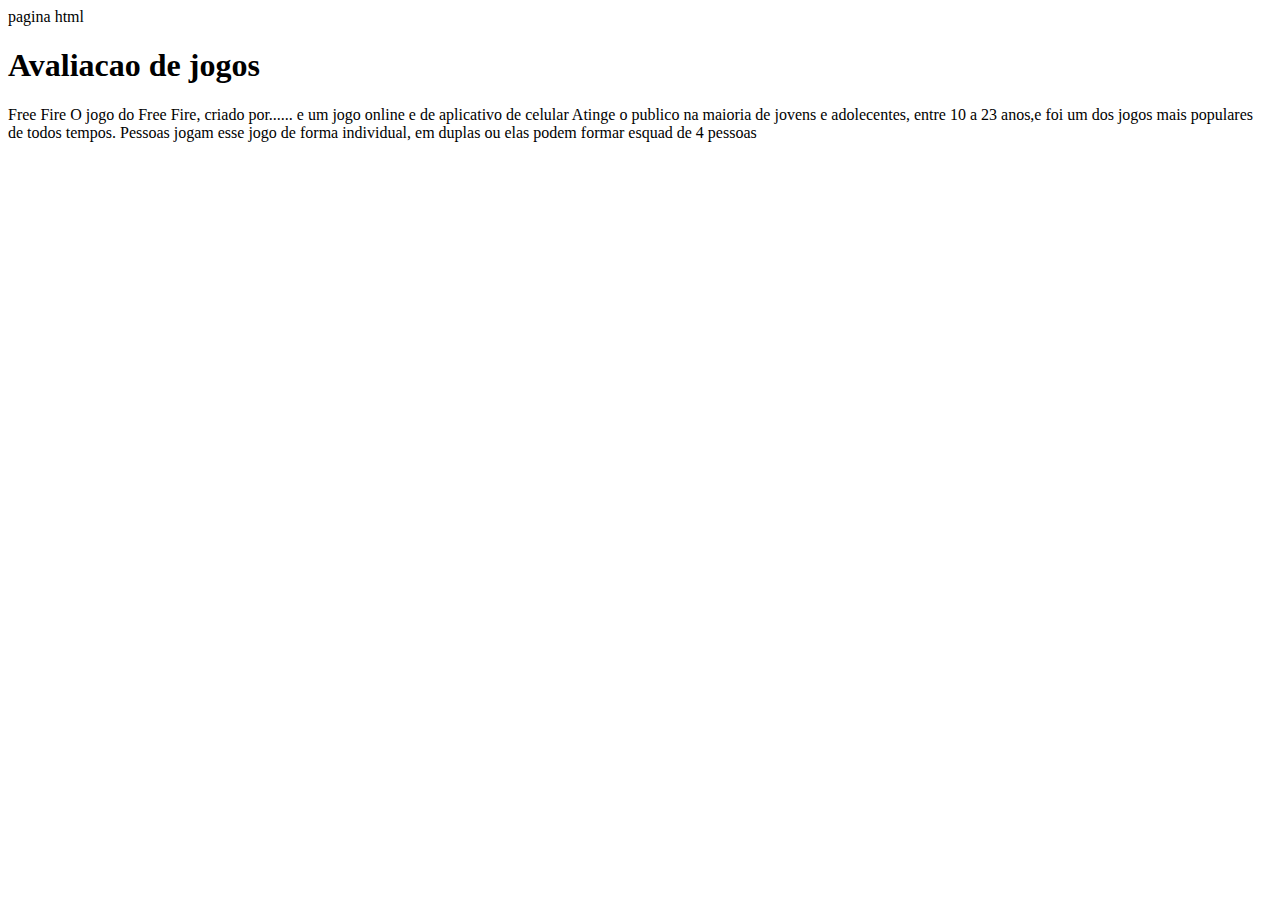
==== index.html @ ae79385b "conteudo" ====
<!DOCTYPE html> 

<html> 
<head>

<litle>pagina html</litle>

</head>
<bory>
     <h1>Avaliacao de jogos</h1>
     Free Fire 
     O jogo do Free Fire, criado por......  e um jogo online e de aplicativo de celular

     Atinge o publico na maioria de jovens e adolecentes, entre 10 a 23 anos,e foi um 
     dos jogos mais populares de todos tempos.


     Pessoas jogam esse jogo de forma individual, em duplas ou elas podem formar esquad de 4 pessoas
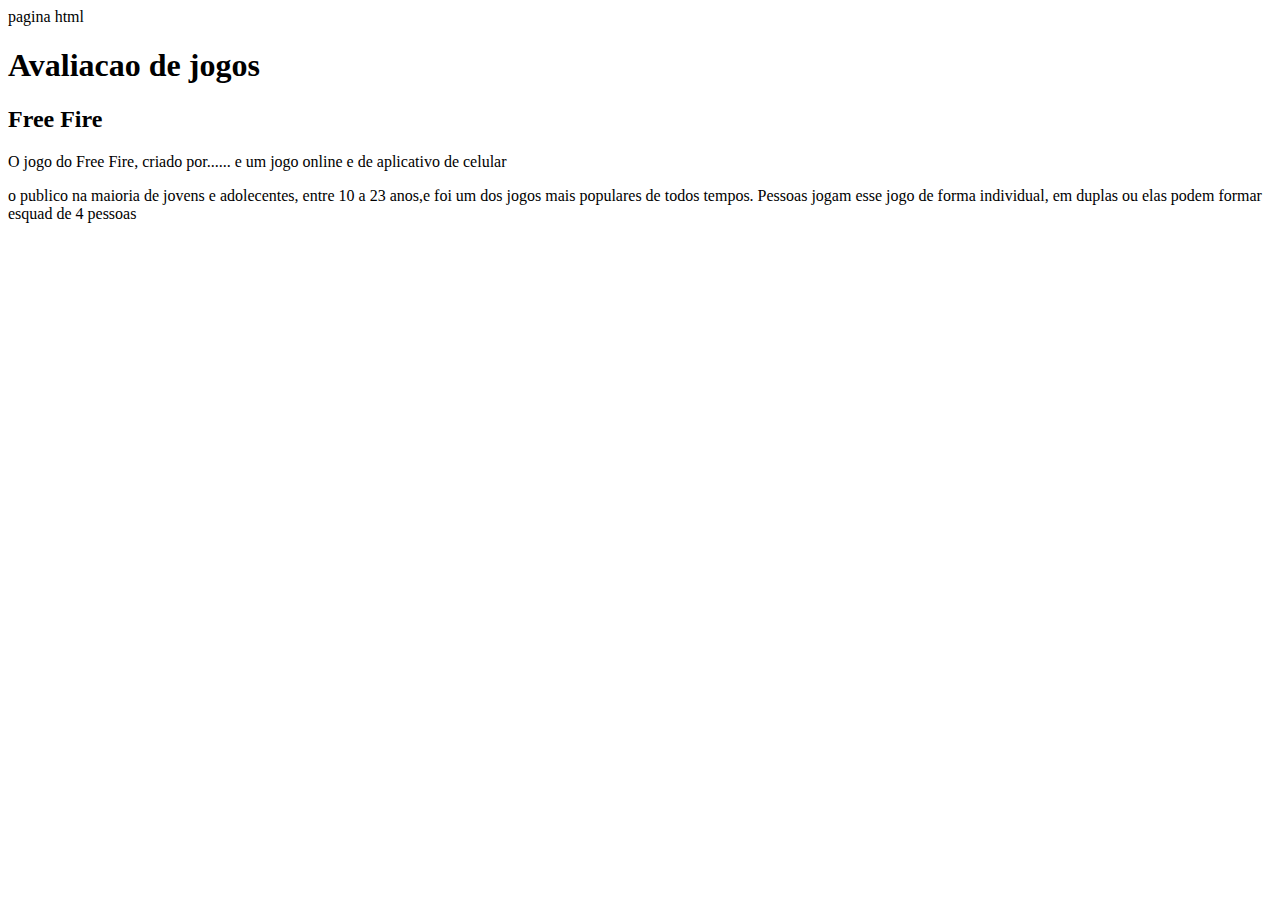
==== commit 12a1567d: "formatacao" ====
--- a/index.html
+++ b/index.html
@@ -8,10 +8,10 @@
 </head>
 <bory>
      <h1>Avaliacao de jogos</h1>
-     Free Fire 
-     O jogo do Free Fire, criado por......  e um jogo online e de aplicativo de celular
+      <h2>Free Fire</h2>
+       <p> O jogo do Free Fire, criado por......  e um jogo online e de aplicativo de celular
 
-     Atinge o publico na maioria de jovens e adolecentes, entre 10 a 23 anos,e foi um 
+       <p> o publico na maioria de jovens e adolecentes, entre 10 a 23 anos,e foi um 
      dos jogos mais populares de todos tempos.
 
 
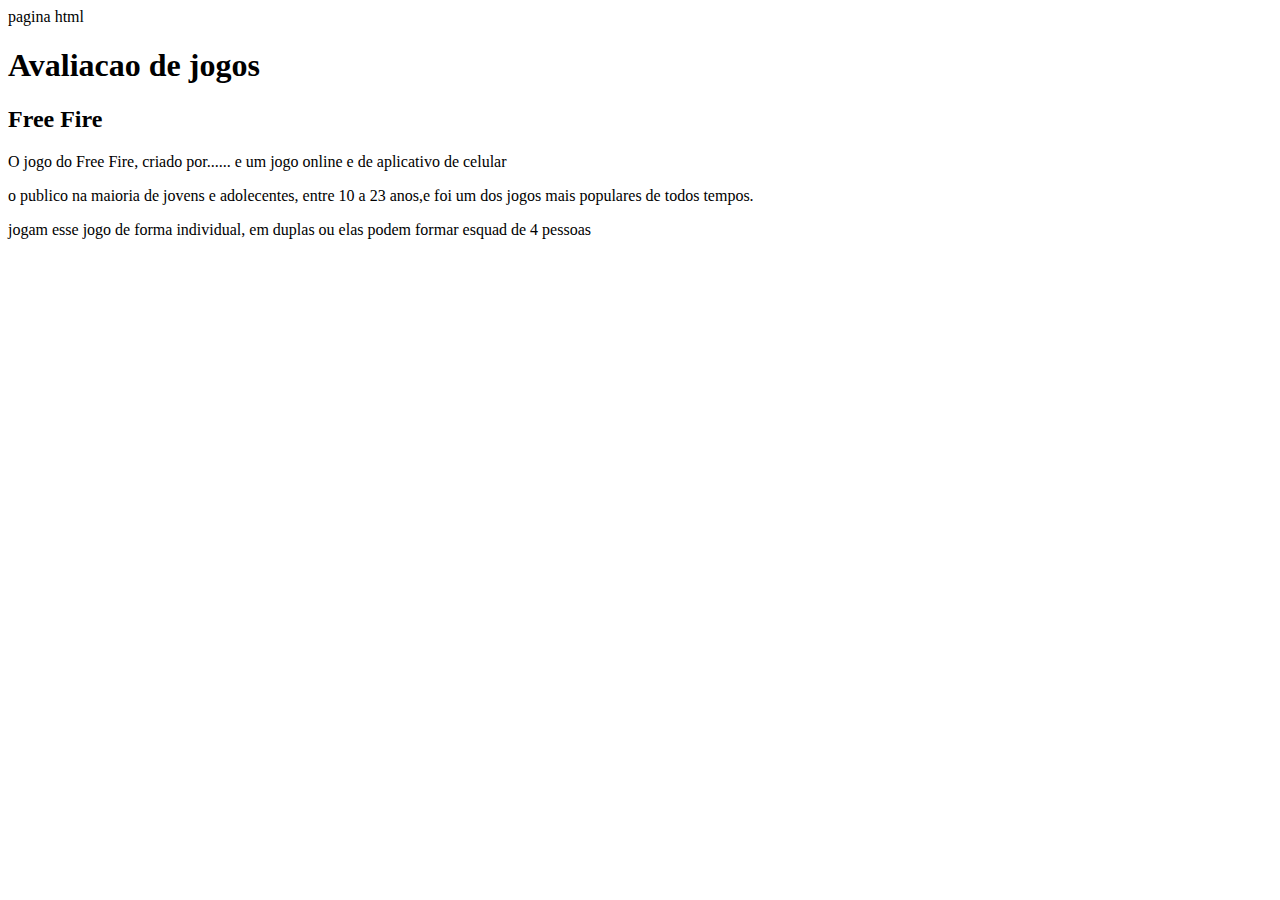
==== commit 170eb4f7: "formatacao" ====
--- a/index.html
+++ b/index.html
@@ -2,6 +2,10 @@
 
 <html> 
 <head>
+
+<link rel="stylesheet" href="style.css">
+<meta charset="utf-8">
+
 
 <litle>pagina html</litle>
 
@@ -15,4 +19,13 @@
      dos jogos mais populares de todos tempos.
 
 
-     Pessoas jogam esse jogo de forma individual, em duplas ou elas podem formar esquad de 4 pessoas 
+       <p> jogam esse jogo de forma individual, em duplas ou elas podem formar esquad de 4 pessoas </p>
+       </bory>
+
+
+
+
+
+
+</html>
+
--- a/style.css
+++ b/style.css
@@ -0,0 +1 @@
+body{blockground-color:pink }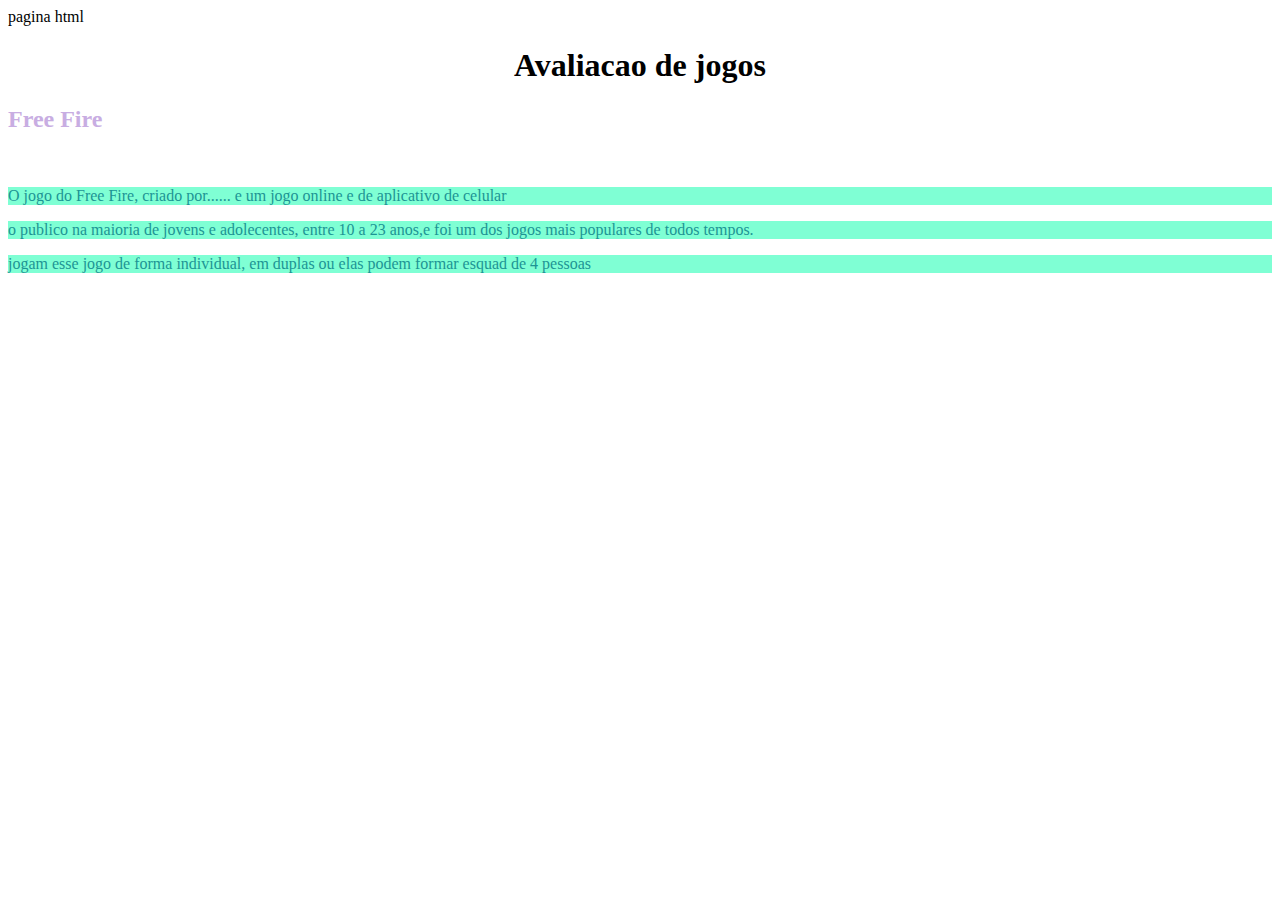
==== commit 65b49020: "inclui imagem" ====
--- a/index.html
+++ b/index.html
@@ -13,6 +13,7 @@
 <bory>
      <h1>Avaliacao de jogos</h1>
       <h2>Free Fire</h2>
+      <img ID="imagem1" scr="fire.jpg">
        <p> O jogo do Free Fire, criado por......  e um jogo online e de aplicativo de celular
 
        <p> o publico na maioria de jovens e adolecentes, entre 10 a 23 anos,e foi um 
--- a/style.css
+++ b/style.css
@@ -1 +1,6 @@
-body{blockground-color:pink }+body{blockground-color:rgb(128, 16, 34) }
+h1{text-align: center;}
+h2{color:rgb(200, 173, 226)}
+imagem1{width: 40%;}
+ p{background-color: aquamarine; text-align: justify; color: rgb(29, 148, 148); font-size: ; } 
+
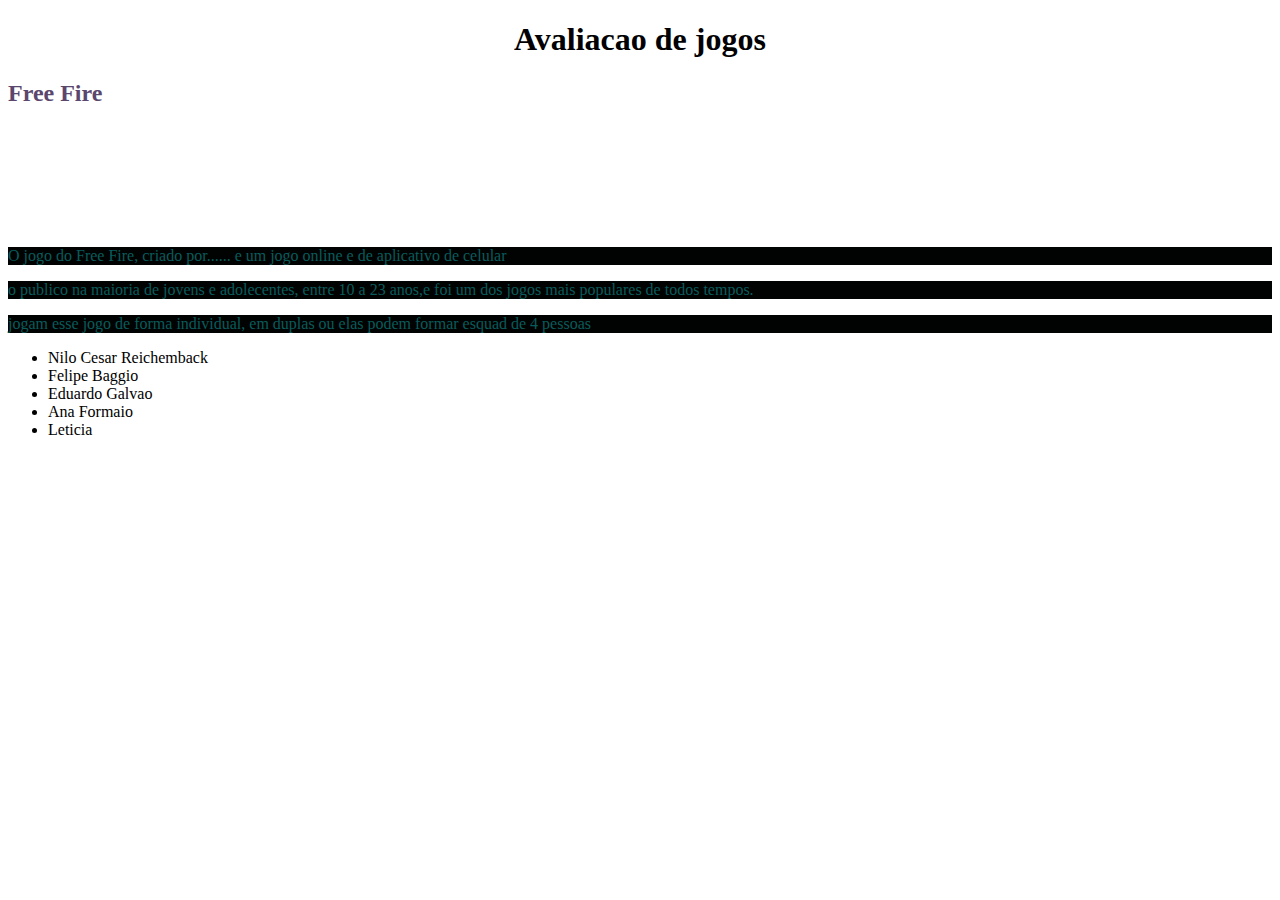
==== commit adb35842: "LISTA" ====
--- a/index.html
+++ b/index.html
@@ -7,20 +7,29 @@
 <meta charset="utf-8">
 
 
-<litle>pagina html</litle>
+<title>pagina html</title>
 
 </head>
 <bory>
      <h1>Avaliacao de jogos</h1>
       <h2>Free Fire</h2>
-      <img ID="imagem1" scr="fire.jpg">
+      <img ID="imagem1" scr="fire.jpj" widt="100%" height="100px">
        <p> O jogo do Free Fire, criado por......  e um jogo online e de aplicativo de celular
 
        <p> o publico na maioria de jovens e adolecentes, entre 10 a 23 anos,e foi um 
      dos jogos mais populares de todos tempos.
 
 
-       <p> jogam esse jogo de forma individual, em duplas ou elas podem formar esquad de 4 pessoas </p>
+       <p> jogam esse jogo de forma individual, em duplas ou elas podem formar esquad de 4 pessoas </p> 
+
+
+       <ul>
+           <li>Nilo Cesar  Reichemback</li>
+           <li>Felipe Baggio</li>
+           <li>Eduardo Galvao</li>
+           <li>Ana Formaio</li>
+          <li>Leticia 
+
        </bory>
 
 
--- a/style.css
+++ b/style.css
@@ -1,6 +1,6 @@
-body{blockground-color:rgb(128, 16, 34) }
+body{blockground-color:rgb(102, 3, 19) }
 h1{text-align: center;}
-h2{color:rgb(200, 173, 226)}
+h2{color:rgb(91, 71, 109)}
 imagem1{width: 40%;}
- p{background-color: aquamarine; text-align: justify; color: rgb(29, 148, 148); font-size: ; } 
+ p{background-color: rgb(0, 3, 2); text-align: justify; color: rgb(9, 92, 92); font-size: ; } 
 
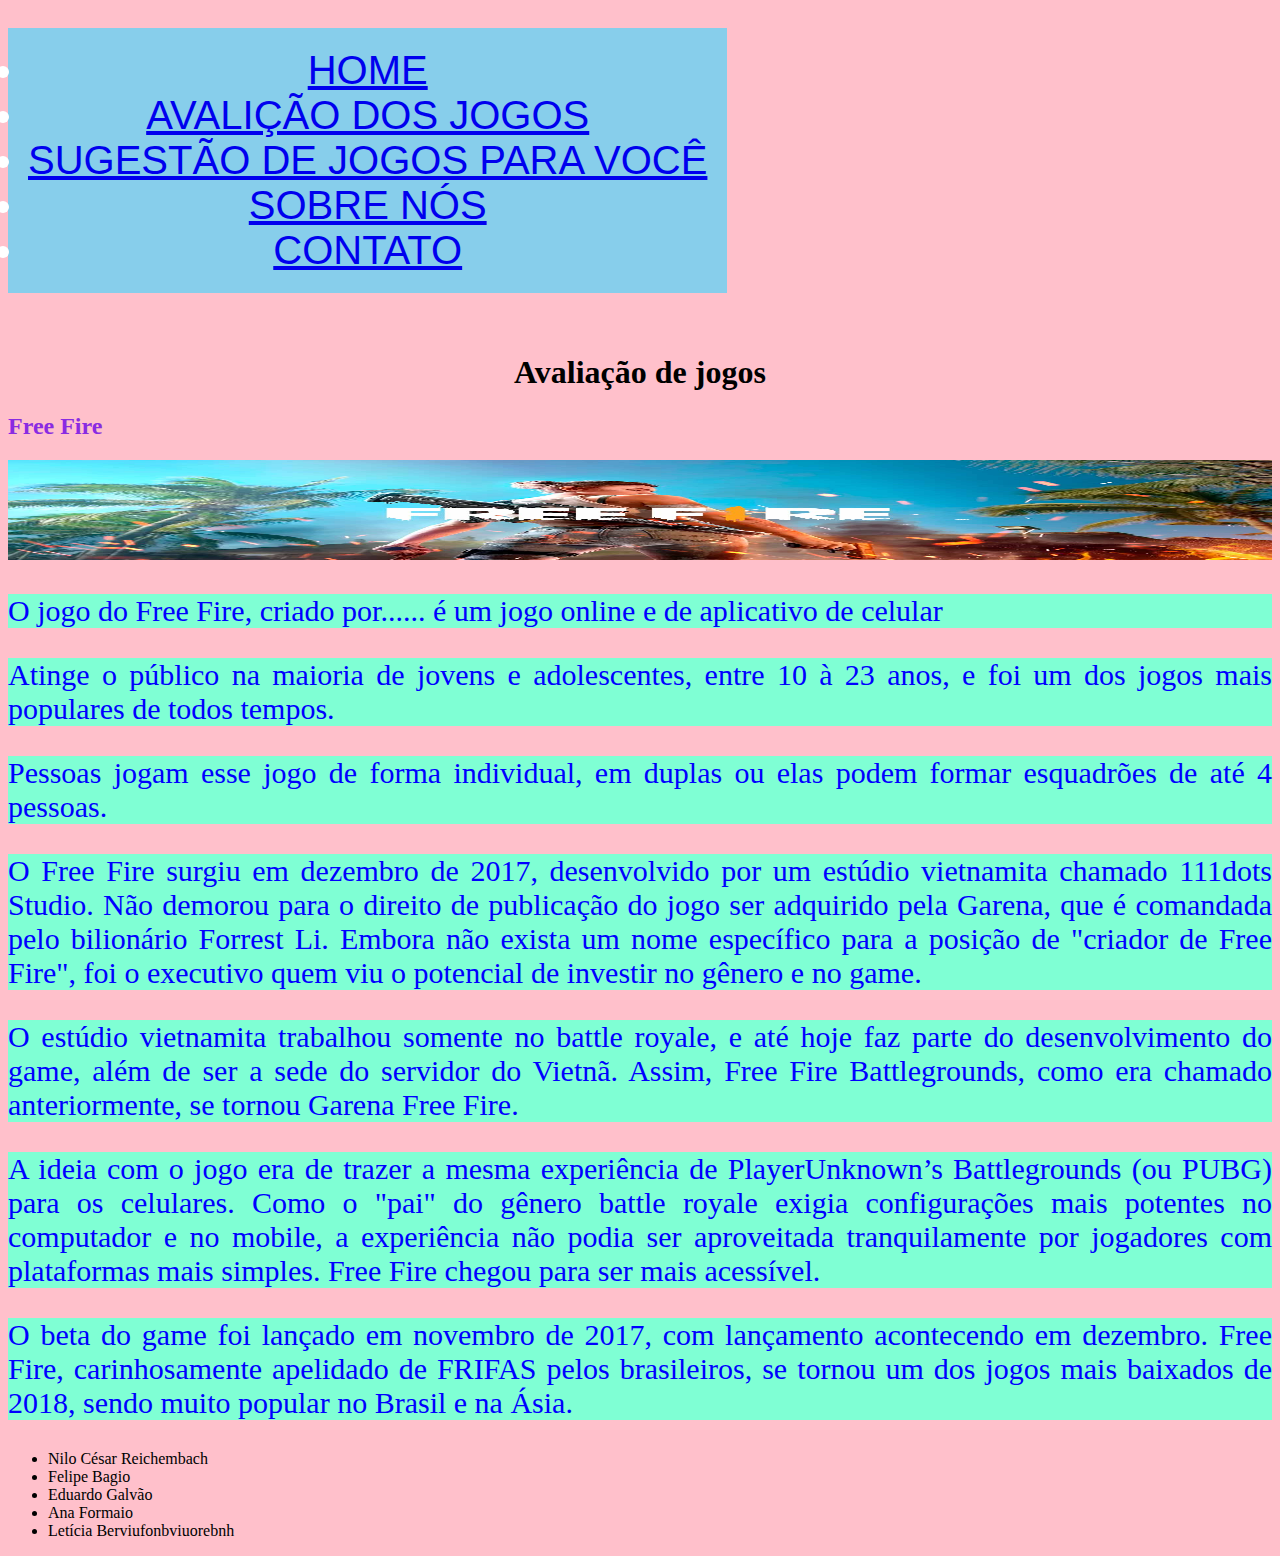
==== commit a025ae53: "adição de novos arquivos" ====
--- a/index.html
+++ b/index.html
@@ -1,41 +1,74 @@
-<!DOCTYPE html> 
+<!DOCTYPE html>
 
-<html> 
+<html>
 <head>
 
-<link rel="stylesheet" href="style.css">
-<meta charset="utf-8">
-
+    <link rel="stylesheet" href="style.css">
+    <meta charset = "utf-8">
 
 <title>pagina html</title>
 
 </head>
 <bory>
-     <h1>Avaliacao de jogos</h1>
-      <h2>Free Fire</h2>
-      <img ID="imagem1" scr="fire.jpj" widt="100%" height="100px">
-       <p> O jogo do Free Fire, criado por......  e um jogo online e de aplicativo de celular
+    <header>
 
-       <p> o publico na maioria de jovens e adolecentes, entre 10 a 23 anos,e foi um 
-     dos jogos mais populares de todos tempos.
+    <ul class="menu1" >
+        <li><a href="index.html">HOME </a></li>
+        <li><a  href="pagina1.html">AVALIÇÃO DOS JOGOS</li></a>
+        <li><a href="sugestao.html">SUGESTÃO DE JOGOS PARA VOCÊ</a></li>
+        <li><a href= "sobre.html">SOBRE NÓS</a></li>
+        <li><a href="contato.html">CONTATO</a></li>
+      </ul>
+
+      </header>
 
 
-       <p> jogam esse jogo de forma individual, em duplas ou elas podem formar esquad de 4 pessoas </p> 
+    <h1>Avaliação de jogos</h1>
+   <h2>Free Fire</h2> 
+   <img ID="imagem1"  src="fire.jpg"  width="100%" height="100px">
+
+    <p>O jogo do Free Fire, criado por......  é um jogo online e de aplicativo de 
+        celular</p>
+
+    <p>Atinge o público na maioria de jovens e adolescentes, entre 10 à 23 anos, e foi um 
+    dos jogos mais populares de todos tempos.</p>
 
 
-       <ul>
-           <li>Nilo Cesar  Reichemback</li>
-           <li>Felipe Baggio</li>
-           <li>Eduardo Galvao</li>
-           <li>Ana Formaio</li>
-          <li>Leticia 
+   <p> Pessoas jogam esse jogo de forma individual, em duplas ou elas podem formar esquadrões de até 4 
+    pessoas.</p>
 
-       </bory>
+    <p>O Free Fire surgiu em dezembro de 2017, desenvolvido por um estúdio vietnamita 
+    chamado 111dots Studio. Não demorou para o direito de publicação do jogo ser 
+    adquirido pela Garena, que é comandada pelo bilionário Forrest Li. Embora não 
+    exista um nome específico para a posição de "criador de Free Fire", foi o
+     executivo quem viu o potencial de investir no gênero e no game.</p>
+
+    <p>O estúdio vietnamita trabalhou somente no battle royale, e até hoje faz parte 
+do desenvolvimento do game, além de ser a sede do servidor do Vietnã. Assim, Free
+ Fire Battlegrounds, como era chamado anteriormente, se tornou Garena Free Fire.</p>
+
+    <p>A ideia com o jogo era de trazer a mesma experiência de PlayerUnknown’s 
+Battlegrounds (ou PUBG) para os celulares. Como o "pai" do gênero battle 
+royale exigia configurações mais potentes no computador e no mobile, a 
+experiência não podia ser aproveitada tranquilamente por jogadores com 
+plataformas mais simples. Free Fire chegou para ser mais acessível.</p>
+
+<p>O beta do game foi lançado em novembro de 2017, com lançamento acontecendo 
+em dezembro. Free Fire, carinhosamente apelidado de FRIFAS pelos brasileiros, 
+se tornou um dos jogos mais baixados de 2018, sendo muito popular no Brasil e na Ásia.</p>
+
+<ul>
+    <li>Nilo César Reichembach</li>
+    <li>Felipe Bagio</li>
+    <li>Eduardo Galvão</li>
+    <li>Ana Formaio</li>
+    <li>Letícia Berviufonbviuorebnh</li>
+</ul>
 
 
+</bory>
 
 
 
 
 </html>
-
--- a/style.css
+++ b/style.css
@@ -1,6 +1,29 @@
-body{blockground-color:rgb(102, 3, 19) }
-h1{text-align: center;}
-h2{color:rgb(91, 71, 109)}
-imagem1{width: 40%;}
- p{background-color: rgb(0, 3, 2); text-align: justify; color: rgb(9, 92, 92); font-size: ; } 
+body{background-color: pink;}
+.menu1{
+    background-color: black; 
+    font-size: 40px;
+    font-family: 'Lucida Sans', 'Lucida Sans Regular', 'Lucida Grande', 'Lucida Sans Unicode', Geneva, Verdana, sans-serif;
+    text-align: center;
 
+}
+.menu1 {
+    background-color: skyblue;
+    color: white;
+    border: none;
+    cursor: pointer;
+    padding:20px;
+    margin-top:20px;
+}
+.menu1 {
+    position:elative;
+    display: inline-block;
+}
+
+
+h1{
+    text-align: center;}
+
+h2{
+    color:blueviolet}
+imagem1{width: 100%; height: 15%; }
+p{background-color: aquamarine; text-align: justify; color: blue; font-size: 30px;}
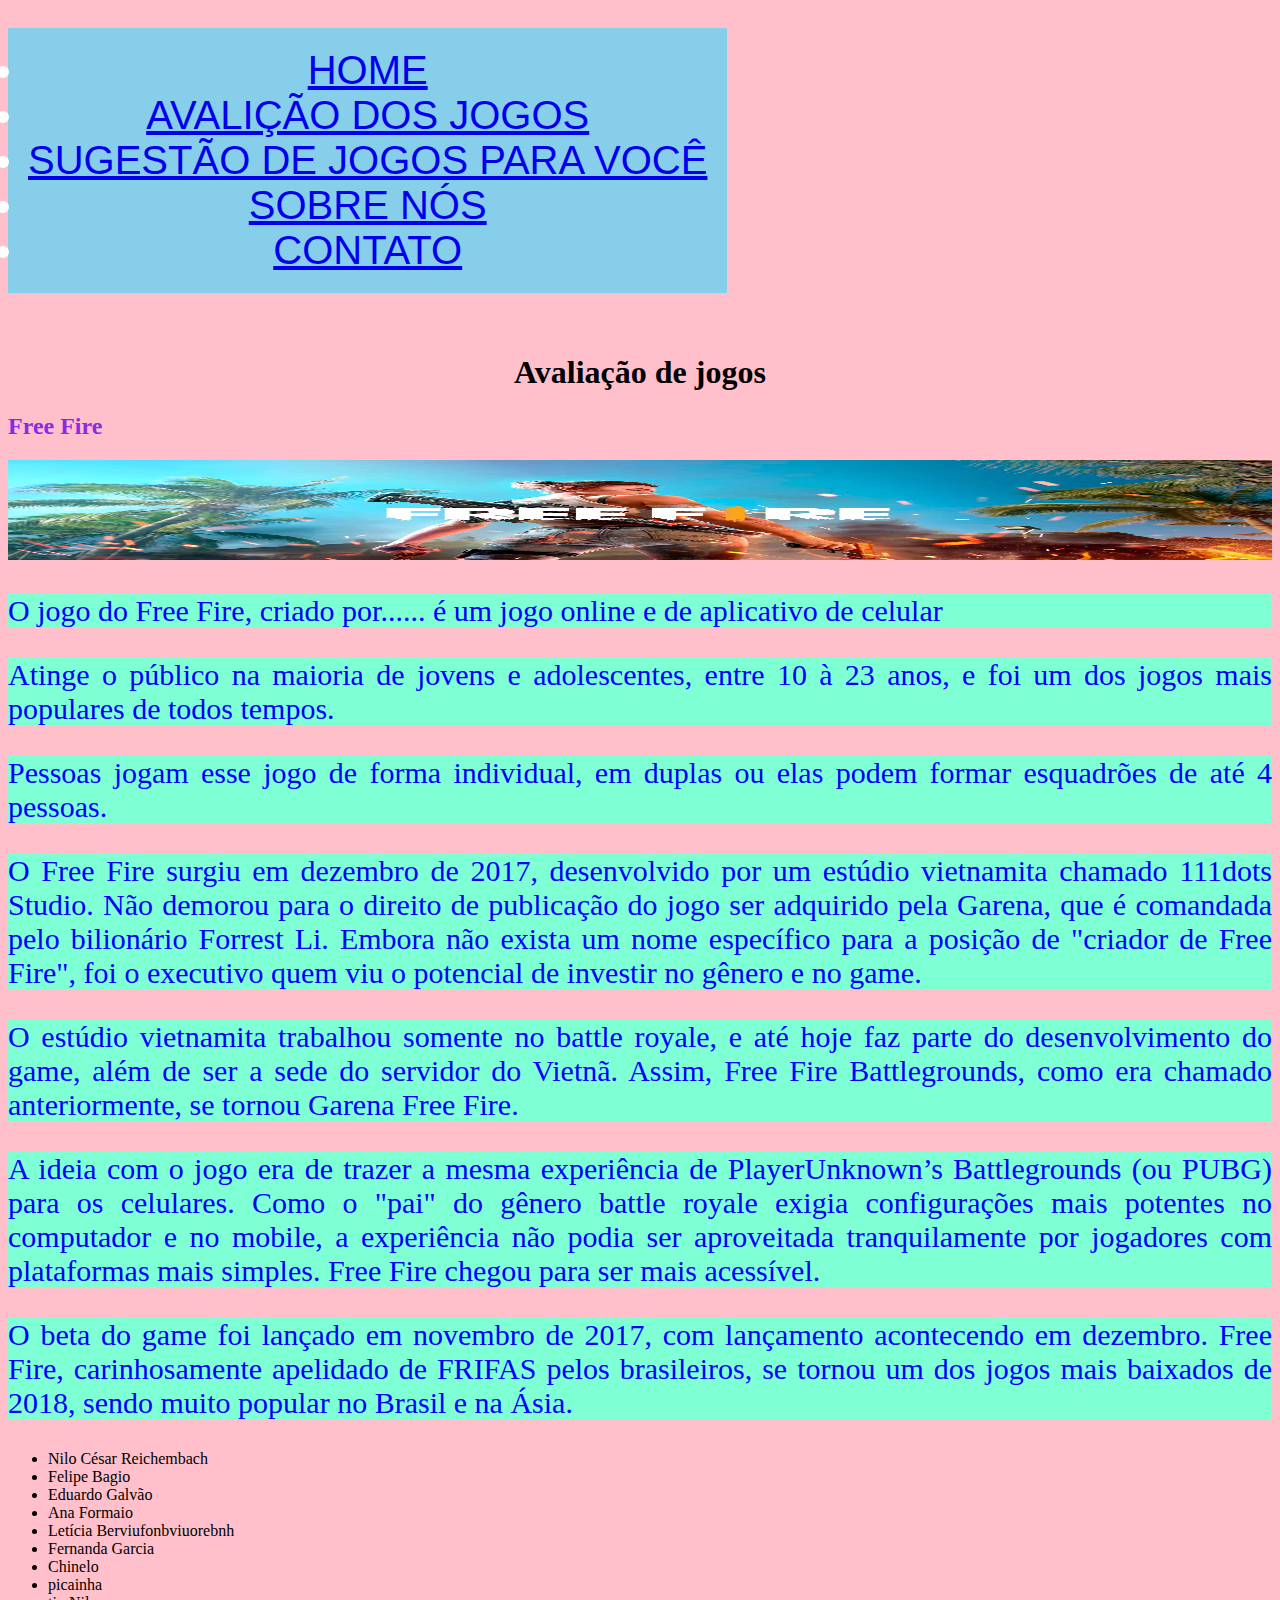
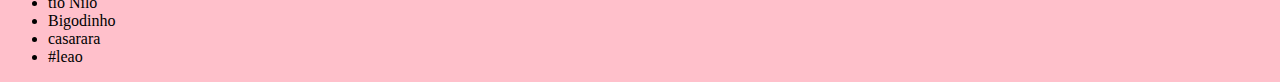
==== commit f71fe5fa: "edu" ====
--- a/index.html
+++ b/index.html
@@ -63,6 +63,13 @@
     <li>Eduardo Galvão</li>
     <li>Ana Formaio</li>
     <li>Letícia Berviufonbviuorebnh</li>
+    <li> Fernanda Garcia</li>
+    <li>Chinelo</li>
+    <li>picainha
+    <li>tio Nilo</li>
+    <li>Bigodinho </li>
+    <li>casarara</li>
+    <li>#leao</li>
 </ul>
 
 
